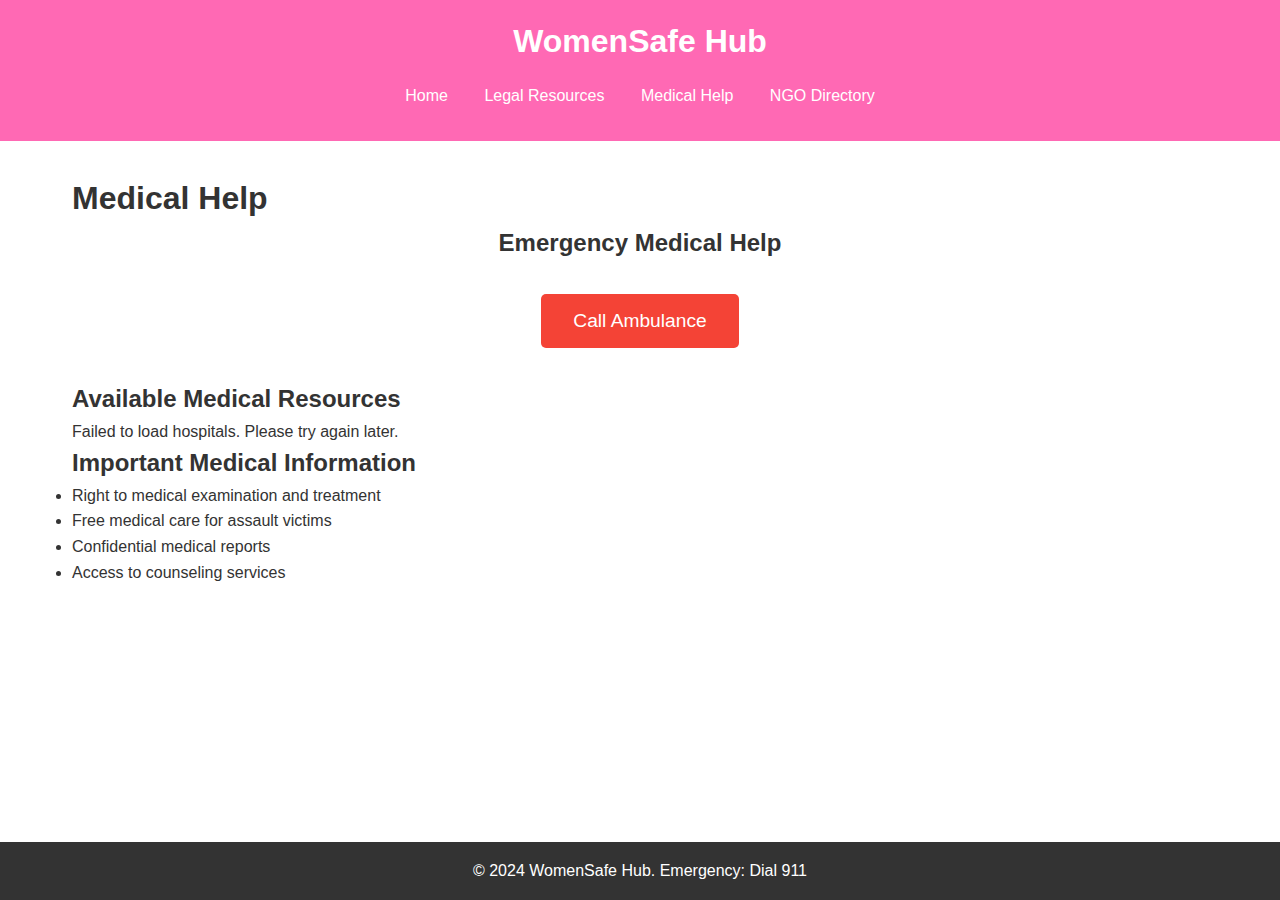
==== static/medical-help.html @ f4d34fa8 "1st" ====
<!DOCTYPE html>
<html lang="en">
<head>
    <meta charset="UTF-8">
    <meta name="viewport" content="width=device-width, initial-scale=1.0">
    <title>Medical Help - WomenSafe Hub</title>
    <link rel="stylesheet" href="css/styles.css">
    <style>
        .hidden { display: none; } /* Hide messages initially */
        #alert-message {
            margin-top: 10px;
            font-size: 14px;
            font-weight: bold;
        }
    </style>
</head>
<body>
    <header>
        <h1>WomenSafe Hub</h1>
        <nav>
            <ul>
                <li><a href="index.html">Home</a></li>
                <li><a href="legal-resources.html">Legal Resources</a></li>
                <li><a href="medical-help.html" class="active">Medical Help</a></li>
                <li><a href="ngo-directory.html">NGO Directory</a></li>
            </ul>
        </nav>
    </header>

    <main>
        <div class="content-wrapper">
            <h1>Medical Help</h1>
            
            <section class="emergency-section">
                <h2>Emergency Medical Help</h2>
                <div class="emergency-buttons">
                    <form id="ambulance-form" action="http://127.0.0.1:5000/api/send-medical-alert" method="post">
                        <button type="submit" class="emergency-button ambulance">Call Ambulance</button>
                        <p id="alert-message" class="hidden"></p> <!-- Message appears here -->
                    </form>
                </div>
            </section>

            <section class="resources-list">
                <h2>Available Medical Resources</h2>
                <div id="hospitals-container">
                    <!-- Hospitals will be populated dynamically via JavaScript -->
                </div>
            </section>

            <section class="medical-info">
                <h2>Important Medical Information</h2>
                <ul>
                    <li>Right to medical examination and treatment</li>
                    <li>Free medical care for assault victims</li>
                    <li>Confidential medical reports</li>
                    <li>Access to counseling services</li>
                </ul>
            </section>
        </div>
    </main>

    <footer>
        <p>© 2024 WomenSafe Hub. Emergency: Dial 911</p>
    </footer>

    <script>
        // Handle form submission
        document.getElementById("ambulance-form").addEventListener("submit", function(event) {
            event.preventDefault(); // Prevent full-page reload

            const messageElement = document.getElementById("alert-message");
            messageElement.textContent = "Requesting ambulance..."; // Show processing message
            messageElement.style.color = "black"; // Default color
            messageElement.classList.remove("hidden"); // Make visible

            fetch(this.action, {
                method: this.method,
            })
            .then(response => response.json())
            .then(data => {
                messageElement.textContent = "Ambulance requested successfully!";
                messageElement.style.color = "green"; // Success message
            })
            .catch(error => {
                messageElement.textContent = "Failed to request an ambulance. Try again.";
                messageElement.style.color = "red"; // Error message
            });
        });

        // Fetch and display hospitals
        fetch('http://127.0.0.1:5000/api/send-medical-alert')
            .then(response => response.json())
            .then(hospitals => {
                const container = document.getElementById('hospitals-container');
                hospitals.forEach(hospital => {
                    const hospitalElement = document.createElement('div');
                    hospitalElement.className = 'resource-card';
                    hospitalElement.innerHTML = `
                        <h3>${hospital.name}</h3>
                        <p>${hospital.description}</p>
                        <p><strong>Emergency Contact:</strong> ${hospital.emergency_contact}</p>
                        <p><strong>Address:</strong> ${hospital.address}</p>
                        <p><strong>Available 24/7:</strong> ${hospital.is_24_7 ? 'Yes' : 'No'}</p>
                        <p><strong>Services:</strong> ${hospital.services.join(', ')}</p>
                        <a href="https://maps.google.com/?q=${encodeURIComponent(hospital.address)}" 
                           target="_blank" class="button">Get Directions</a>
                    `;
                    container.appendChild(hospitalElement);
                });
            })
            .catch(error => {
                console.error('Error fetching hospitals:', error);
                document.getElementById('hospitals-container').innerHTML = 
                    '<p class="error">Failed to load hospitals. Please try again later.</p>';
            });
    </script>
</body>
</html>
---- static/css/styles.css ----
/* Base styles */
* {
    margin: 0;
    padding: 0;
    box-sizing: border-box;
}

body {
    font-family: Arial, sans-serif;
    line-height: 1.6;
    color: #333;
}

header {
    background-color: #ff69b4;
    color: white;
    padding: 1rem;
    text-align: center;
}

nav ul {
    list-style: none;
    padding: 1rem 0;
}

nav ul li {
    display: inline;
    margin: 0 1rem;
}

nav ul li a {
    color: white;
    text-decoration: none;
}

main {
    max-width: 1200px;
    margin: 0 auto;
    padding: 2rem;
}

/* Emergency section */
.emergency-section {
    text-align: center;
    margin-bottom: 2rem;
}

.emergency-buttons {
    display: flex;
    justify-content: center;
    gap: 2rem;
    margin: 2rem 0;
}

.emergency-button {
    padding: 1rem 2rem;
    font-size: 1.2rem;
    border: none;
    border-radius: 5px;
    cursor: pointer;
    transition: background-color 0.3s;
}

.emergency-button.lawyer {
    background-color: #4CAF50;
    color: white;
}

.emergency-button.ambulance {
    background-color: #f44336;
    color: white;
}

/* Quick info section */
.quick-info {
    background-color: #f9f9f9;
    padding: 2rem;
    border-radius: 5px;
}

.quick-info ul {
    list-style-position: inside;
    margin-top: 1rem;
}

.quick-info li {
    margin-bottom: 0.5rem;
}

footer {
    background-color: #333;
    color: white;
    text-align: center;
    padding: 1rem;
    position: fixed;
    bottom: 0;
    width: 100%;
}
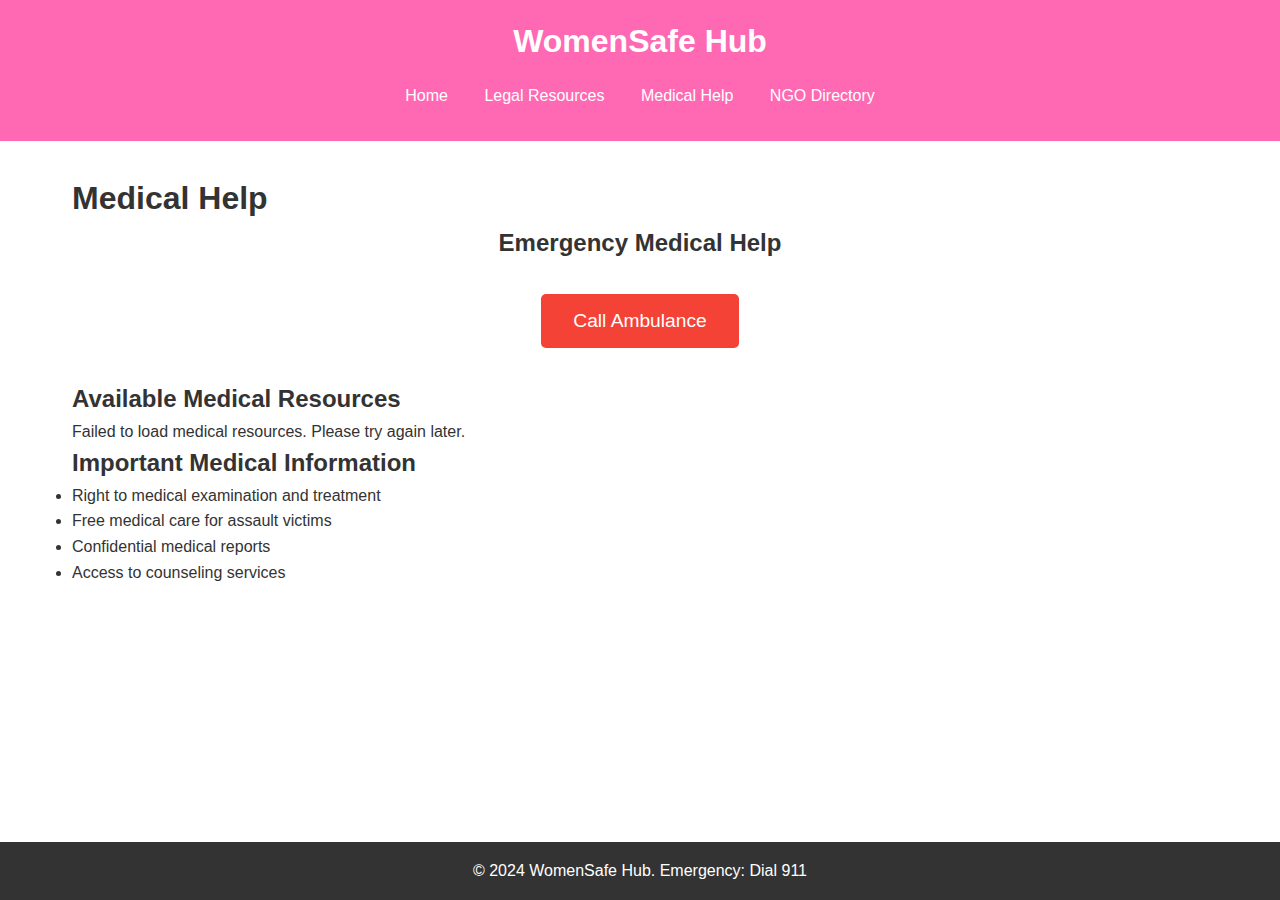
==== commit d28585dd: "bkc" ====
--- a/static/medical-help.html
+++ b/static/medical-help.html
@@ -34,7 +34,7 @@
             <section class="emergency-section">
                 <h2>Emergency Medical Help</h2>
                 <div class="emergency-buttons">
-                    <form id="ambulance-form" action="http://127.0.0.1:5000/api/send-medical-alert" method="post">
+                    <form id="ambulance-form">
                         <button type="submit" class="emergency-button ambulance">Call Ambulance</button>
                         <p id="alert-message" class="hidden"></p> <!-- Message appears here -->
                     </form>
@@ -65,7 +65,7 @@
     </footer>
 
     <script>
-        // Handle form submission
+        // Handle ambulance request (POST method)
         document.getElementById("ambulance-form").addEventListener("submit", function(event) {
             event.preventDefault(); // Prevent full-page reload
 
@@ -74,47 +74,78 @@
             messageElement.style.color = "black"; // Default color
             messageElement.classList.remove("hidden"); // Make visible
 
-            fetch(this.action, {
-                method: this.method,
+            fetch('http://127.0.0.1:5000/api/send-medical-alert', {
+                method: 'POST',
+                headers: {
+                    'Content-Type': 'application/json'
+                },
+                body: JSON.stringify({
+                    // You can add any needed request data here
+                    requestTime: new Date().toISOString()
+                })
             })
-            .then(response => response.json())
+            .then(response => {
+                if (!response.ok) {
+                    throw new Error('Network response was not ok');
+                }
+                return response.json();
+            })
             .then(data => {
                 messageElement.textContent = "Ambulance requested successfully!";
                 messageElement.style.color = "green"; // Success message
             })
             .catch(error => {
+                console.error('Error requesting ambulance:', error);
                 messageElement.textContent = "Failed to request an ambulance. Try again.";
                 messageElement.style.color = "red"; // Error message
             });
         });
 
-        // Fetch and display hospitals
-        fetch('http://127.0.0.1:5000/api/send-medical-alert')
-            .then(response => response.json())
-            .then(hospitals => {
-                const container = document.getElementById('hospitals-container');
-                hospitals.forEach(hospital => {
-                    const hospitalElement = document.createElement('div');
-                    hospitalElement.className = 'resource-card';
-                    hospitalElement.innerHTML = `
-                        <h3>${hospital.name}</h3>
-                        <p>${hospital.description}</p>
-                        <p><strong>Emergency Contact:</strong> ${hospital.emergency_contact}</p>
-                        <p><strong>Address:</strong> ${hospital.address}</p>
-                        <p><strong>Available 24/7:</strong> ${hospital.is_24_7 ? 'Yes' : 'No'}</p>
-                        <p><strong>Services:</strong> ${hospital.services.join(', ')}</p>
-                        <a href="https://maps.google.com/?q=${encodeURIComponent(hospital.address)}" 
-                           target="_blank" class="button">Get Directions</a>
-                    `;
-                    container.appendChild(hospitalElement);
+        // Fetch hospital data (GET method)
+        document.addEventListener('DOMContentLoaded', function() {
+            // Clear any existing content
+            const container = document.getElementById('hospitals-container');
+            container.innerHTML = '<p>Loading medical resources...</p>';
+            
+            // Fetch hospital data
+            fetch('http://127.0.0.1:5000/api/hospitals')
+                .then(response => {
+                    if (!response.ok) {
+                        throw new Error('Network response was not ok');
+                    }
+                    return response.json();
+                })
+                .then(hospitals => {
+                    // Clear loading message
+                    container.innerHTML = '';
+                    
+                    if (hospitals.length === 0) {
+                        container.innerHTML = '<p>No medical resources found at the moment.</p>';
+                        return;
+                    }
+                    
+                    // Display each hospital
+                    hospitals.forEach(hospital => {
+                        const hospitalElement = document.createElement('div');
+                        hospitalElement.className = 'resource-card';
+                        hospitalElement.innerHTML = `
+                            <h3>${hospital.name}</h3>
+                            <p>${hospital.description || ''}</p>
+                            <p><strong>Emergency Contact:</strong> ${hospital.emergency_contact || 'N/A'}</p>
+                            <p><strong>Address:</strong> ${hospital.address || 'N/A'}</p>
+                            <p><strong>Available 24/7:</strong> ${hospital.is_24_7 ? 'Yes' : 'No'}</p>
+                            <p><strong>Services:</strong> ${hospital.services ? hospital.services.join(', ') : 'General medical services'}</p>
+                            <a href="https://www.google.com/maps/search/?api=1&query=${encodeURIComponent(hospital.address)}"
+                                target="_blank" class="button">Get Directions</a>
+                        `;
+                        container.appendChild(hospitalElement);
+                    });
+                })
+                .catch(error => {
+                    console.error('Error fetching hospitals:', error);
+                    container.innerHTML = '<p class="error">Failed to load medical resources. Please try again later.</p>';
                 });
-            })
-            .catch(error => {
-                console.error('Error fetching hospitals:', error);
-                document.getElementById('hospitals-container').innerHTML = 
-                    '<p class="error">Failed to load hospitals. Please try again later.</p>';
-            });
+        });
     </script>
 </body>
-</html>
-    +</html>